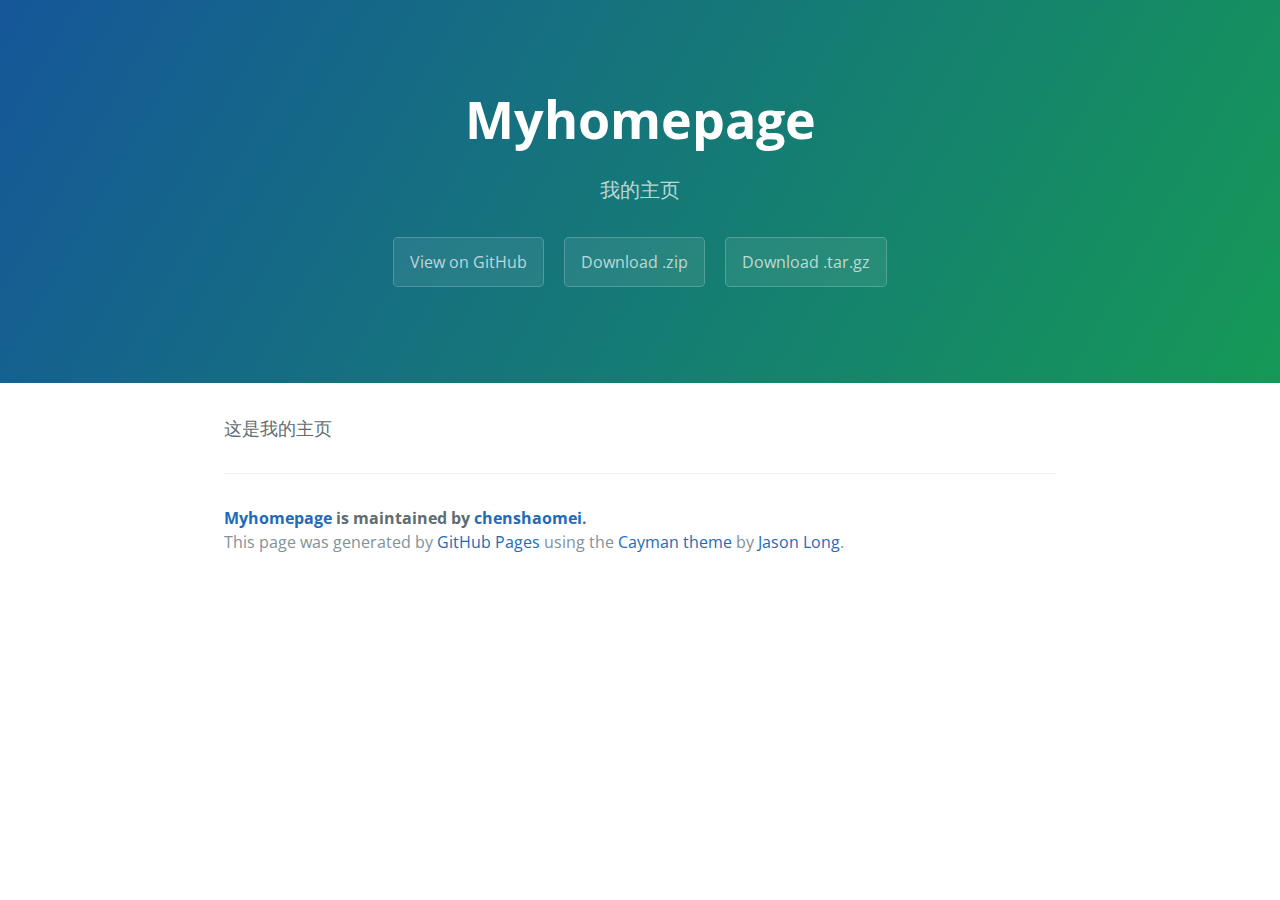
==== index.html @ 4f840d09 "Create gh-pages branch via GitHub" ====
<!DOCTYPE html>
<html lang="en-us">
  <head>
    <meta charset="UTF-8">
    <title>Myhomepage by chenshaomei</title>
    <meta name="viewport" content="width=device-width, initial-scale=1">
    <link rel="stylesheet" type="text/css" href="stylesheets/normalize.css" media="screen">
    <link href='https://fonts.googleapis.com/css?family=Open+Sans:400,700' rel='stylesheet' type='text/css'>
    <link rel="stylesheet" type="text/css" href="stylesheets/stylesheet.css" media="screen">
    <link rel="stylesheet" type="text/css" href="stylesheets/github-light.css" media="screen">
  </head>
  <body>
    <section class="page-header">
      <h1 class="project-name">Myhomepage</h1>
      <h2 class="project-tagline">我的主页</h2>
      <a href="https://github.com/chenshaomei/myhomepage" class="btn">View on GitHub</a>
      <a href="https://github.com/chenshaomei/myhomepage/zipball/master" class="btn">Download .zip</a>
      <a href="https://github.com/chenshaomei/myhomepage/tarball/master" class="btn">Download .tar.gz</a>
    </section>

    <section class="main-content">
      <p>这是我的主页</p>

      <footer class="site-footer">
        <span class="site-footer-owner"><a href="https://github.com/chenshaomei/myhomepage">Myhomepage</a> is maintained by <a href="https://github.com/chenshaomei">chenshaomei</a>.</span>

        <span class="site-footer-credits">This page was generated by <a href="https://pages.github.com">GitHub Pages</a> using the <a href="https://github.com/jasonlong/cayman-theme">Cayman theme</a> by <a href="https://twitter.com/jasonlong">Jason Long</a>.</span>
      </footer>

    </section>

  
  </body>
</html>
---- stylesheets/stylesheet.css ----
* {
  box-sizing: border-box; }

body {
  padding: 0;
  margin: 0;
  font-family: "Open Sans", "Helvetica Neue", Helvetica, Arial, sans-serif;
  font-size: 16px;
  line-height: 1.5;
  color: #606c71; }

a {
  color: #1e6bb8;
  text-decoration: none; }
  a:hover {
    text-decoration: underline; }

.btn {
  display: inline-block;
  margin-bottom: 1rem;
  color: rgba(255, 255, 255, 0.7);
  background-color: rgba(255, 255, 255, 0.08);
  border-color: rgba(255, 255, 255, 0.2);
  border-style: solid;
  border-width: 1px;
  border-radius: 0.3rem;
  transition: color 0.2s, background-color 0.2s, border-color 0.2s; }
  .btn + .btn {
    margin-left: 1rem; }

.btn:hover {
  color: rgba(255, 255, 255, 0.8);
  text-decoration: none;
  background-color: rgba(255, 255, 255, 0.2);
  border-color: rgba(255, 255, 255, 0.3); }

@media screen and (min-width: 64em) {
  .btn {
    padding: 0.75rem 1rem; } }

@media screen and (min-width: 42em) and (max-width: 64em) {
  .btn {
    padding: 0.6rem 0.9rem;
    font-size: 0.9rem; } }

@media screen and (max-width: 42em) {
  .btn {
    display: block;
    width: 100%;
    padding: 0.75rem;
    font-size: 0.9rem; }
    .btn + .btn {
      margin-top: 1rem;
      margin-left: 0; } }

.page-header {
  color: #fff;
  text-align: center;
  background-color: #159957;
  background-image: linear-gradient(120deg, #155799, #159957); }

@media screen and (min-width: 64em) {
  .page-header {
    padding: 5rem 6rem; } }

@media screen and (min-width: 42em) and (max-width: 64em) {
  .page-header {
    padding: 3rem 4rem; } }

@media screen and (max-width: 42em) {
  .page-header {
    padding: 2rem 1rem; } }

.project-name {
  margin-top: 0;
  margin-bottom: 0.1rem; }

@media screen and (min-width: 64em) {
  .project-name {
    font-size: 3.25rem; } }

@media screen and (min-width: 42em) and (max-width: 64em) {
  .project-name {
    font-size: 2.25rem; } }

@media screen and (max-width: 42em) {
  .project-name {
    font-size: 1.75rem; } }

.project-tagline {
  margin-bottom: 2rem;
  font-weight: normal;
  opacity: 0.7; }

@media screen and (min-width: 64em) {
  .project-tagline {
    font-size: 1.25rem; } }

@media screen and (min-width: 42em) and (max-width: 64em) {
  .project-tagline {
    font-size: 1.15rem; } }

@media screen and (max-width: 42em) {
  .project-tagline {
    font-size: 1rem; } }

.main-content :first-child {
  margin-top: 0; }
.main-content img {
  max-width: 100%; }
.main-content h1, .main-content h2, .main-content h3, .main-content h4, .main-content h5, .main-content h6 {
  margin-top: 2rem;
  margin-bottom: 1rem;
  font-weight: normal;
  color: #159957; }
.main-content p {
  margin-bottom: 1em; }
.main-content code {
  padding: 2px 4px;
  font-family: Consolas, "Liberation Mono", Menlo, Courier, monospace;
  font-size: 0.9rem;
  color: #383e41;
  background-color: #f3f6fa;
  border-radius: 0.3rem; }
.main-content pre {
  padding: 0.8rem;
  margin-top: 0;
  margin-bottom: 1rem;
  font: 1rem Consolas, "Liberation Mono", Menlo, Courier, monospace;
  color: #567482;
  word-wrap: normal;
  background-color: #f3f6fa;
  border: solid 1px #dce6f0;
  border-radius: 0.3rem; }
  .main-content pre > code {
    padding: 0;
    margin: 0;
    font-size: 0.9rem;
    color: #567482;
    word-break: normal;
    white-space: pre;
    background: transparent;
    border: 0; }
.main-content .highlight {
  margin-bottom: 1rem; }
  .main-content .highlight pre {
    margin-bottom: 0;
    word-break: normal; }
.main-content .highlight pre, .main-content pre {
  padding: 0.8rem;
  overflow: auto;
  font-size: 0.9rem;
  line-height: 1.45;
  border-radius: 0.3rem; }
.main-content pre code, .main-content pre tt {
  display: inline;
  max-width: initial;
  padding: 0;
  margin: 0;
  overflow: initial;
  line-height: inherit;
  word-wrap: normal;
  background-color: transparent;
  border: 0; }
  .main-content pre code:before, .main-content pre code:after, .main-content pre tt:before, .main-content pre tt:after {
    content: normal; }
.main-content ul, .main-content ol {
  margin-top: 0; }
.main-content blockquote {
  padding: 0 1rem;
  margin-left: 0;
  color: #819198;
  border-left: 0.3rem solid #dce6f0; }
  .main-content blockquote > :first-child {
    margin-top: 0; }
  .main-content blockquote > :last-child {
    margin-bottom: 0; }
.main-content table {
  display: block;
  width: 100%;
  overflow: auto;
  word-break: normal;
  word-break: keep-all; }
  .main-content table th {
    font-weight: bold; }
  .main-content table th, .main-content table td {
    padding: 0.5rem 1rem;
    border: 1px solid #e9ebec; }
.main-content dl {
  padding: 0; }
  .main-content dl dt {
    padding: 0;
    margin-top: 1rem;
    font-size: 1rem;
    font-weight: bold; }
  .main-content dl dd {
    padding: 0;
    margin-bottom: 1rem; }
.main-content hr {
  height: 2px;
  padding: 0;
  margin: 1rem 0;
  background-color: #eff0f1;
  border: 0; }

@media screen and (min-width: 64em) {
  .main-content {
    max-width: 64rem;
    padding: 2rem 6rem;
    margin: 0 auto;
    font-size: 1.1rem; } }

@media screen and (min-width: 42em) and (max-width: 64em) {
  .main-content {
    padding: 2rem 4rem;
    font-size: 1.1rem; } }

@media screen and (max-width: 42em) {
  .main-content {
    padding: 2rem 1rem;
    font-size: 1rem; } }

.site-footer {
  padding-top: 2rem;
  margin-top: 2rem;
  border-top: solid 1px #eff0f1; }

.site-footer-owner {
  display: block;
  font-weight: bold; }

.site-footer-credits {
  color: #819198; }

@media screen and (min-width: 64em) {
  .site-footer {
    font-size: 1rem; } }

@media screen and (min-width: 42em) and (max-width: 64em) {
  .site-footer {
    font-size: 1rem; } }

@media screen and (max-width: 42em) {
  .site-footer {
    font-size: 0.9rem; } }
---- stylesheets/github-light.css ----
/*
The MIT License (MIT)

Copyright (c) 2016 GitHub, Inc.

Permission is hereby granted, free of charge, to any person obtaining a copy
of this software and associated documentation files (the "Software"), to deal
in the Software without restriction, including without limitation the rights
to use, copy, modify, merge, publish, distribute, sublicense, and/or sell
copies of the Software, and to permit persons to whom the Software is
furnished to do so, subject to the following conditions:

The above copyright notice and this permission notice shall be included in all
copies or substantial portions of the Software.

THE SOFTWARE IS PROVIDED "AS IS", WITHOUT WARRANTY OF ANY KIND, EXPRESS OR
IMPLIED, INCLUDING BUT NOT LIMITED TO THE WARRANTIES OF MERCHANTABILITY,
FITNESS FOR A PARTICULAR PURPOSE AND NONINFRINGEMENT. IN NO EVENT SHALL THE
AUTHORS OR COPYRIGHT HOLDERS BE LIABLE FOR ANY CLAIM, DAMAGES OR OTHER
LIABILITY, WHETHER IN AN ACTION OF CONTRACT, TORT OR OTHERWISE, ARISING FROM,
OUT OF OR IN CONNECTION WITH THE SOFTWARE OR THE USE OR OTHER DEALINGS IN THE
SOFTWARE.

*/

.pl-c /* comment */ {
  color: #969896;
}

.pl-c1 /* constant, variable.other.constant, support, meta.property-name, support.constant, support.variable, meta.module-reference, markup.raw, meta.diff.header */,
.pl-s .pl-v /* string variable */ {
  color: #0086b3;
}

.pl-e /* entity */,
.pl-en /* entity.name */ {
  color: #795da3;
}

.pl-smi /* variable.parameter.function, storage.modifier.package, storage.modifier.import, storage.type.java, variable.other */,
.pl-s .pl-s1 /* string source */ {
  color: #333;
}

.pl-ent /* entity.name.tag */ {
  color: #63a35c;
}

.pl-k /* keyword, storage, storage.type */ {
  color: #a71d5d;
}

.pl-s /* string */,
.pl-pds /* punctuation.definition.string, string.regexp.character-class */,
.pl-s .pl-pse .pl-s1 /* string punctuation.section.embedded source */,
.pl-sr /* string.regexp */,
.pl-sr .pl-cce /* string.regexp constant.character.escape */,
.pl-sr .pl-sre /* string.regexp source.ruby.embedded */,
.pl-sr .pl-sra /* string.regexp string.regexp.arbitrary-repitition */ {
  color: #183691;
}

.pl-v /* variable */ {
  color: #ed6a43;
}

.pl-id /* invalid.deprecated */ {
  color: #b52a1d;
}

.pl-ii /* invalid.illegal */ {
  color: #f8f8f8;
  background-color: #b52a1d;
}

.pl-sr .pl-cce /* string.regexp constant.character.escape */ {
  font-weight: bold;
  color: #63a35c;
}

.pl-ml /* markup.list */ {
  color: #693a17;
}

.pl-mh /* markup.heading */,
.pl-mh .pl-en /* markup.heading entity.name */,
.pl-ms /* meta.separator */ {
  font-weight: bold;
  color: #1d3e81;
}

.pl-mq /* markup.quote */ {
  color: #008080;
}

.pl-mi /* markup.italic */ {
  font-style: italic;
  color: #333;
}

.pl-mb /* markup.bold */ {
  font-weight: bold;
  color: #333;
}

.pl-md /* markup.deleted, meta.diff.header.from-file */ {
  color: #bd2c00;
  background-color: #ffecec;
}

.pl-mi1 /* markup.inserted, meta.diff.header.to-file */ {
  color: #55a532;
  background-color: #eaffea;
}

.pl-mdr /* meta.diff.range */ {
  font-weight: bold;
  color: #795da3;
}

.pl-mo /* meta.output */ {
  color: #1d3e81;
}
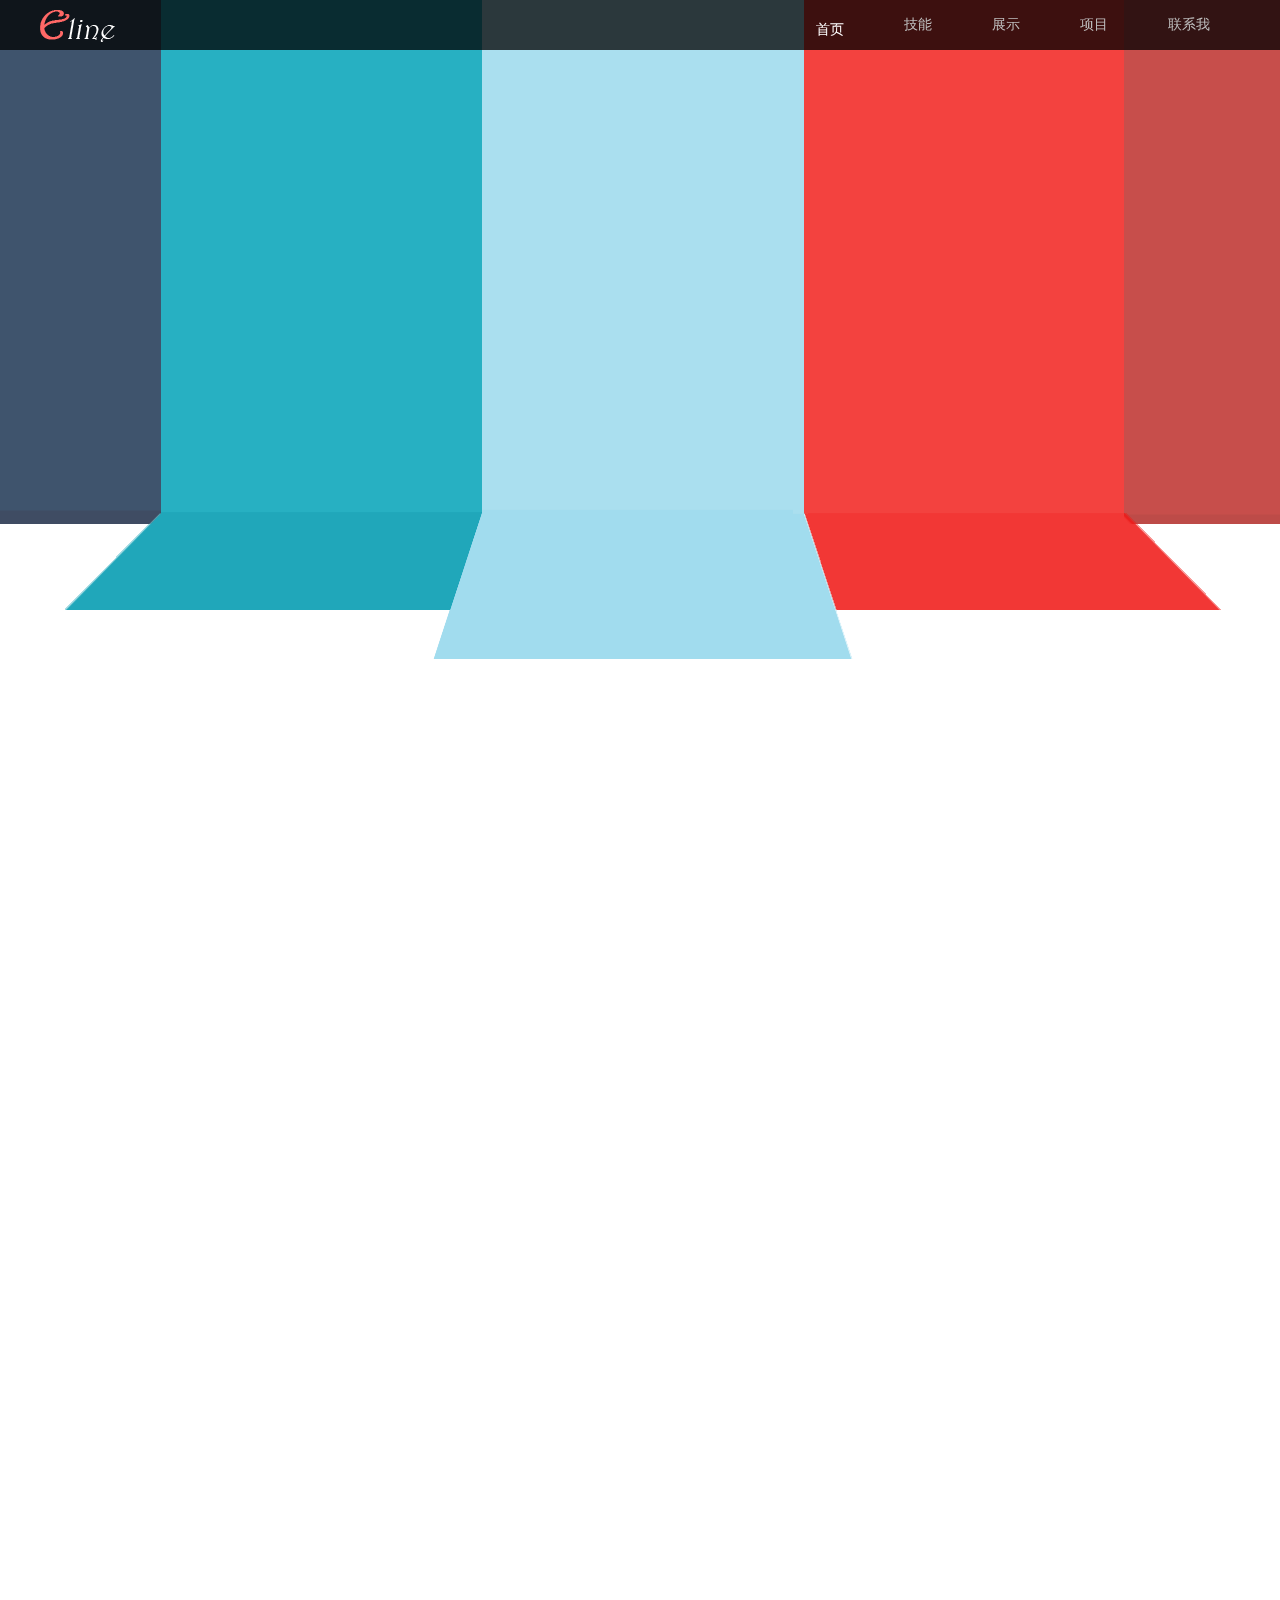
==== commit 458d7f28: "mypage" ====
--- a/index.html
+++ b/index.html
@@ -1,34 +1,347 @@
-<!DOCTYPE html>
-<html lang="en-us">
-  <head>
-    <meta charset="UTF-8">
-    <title>Myhomepage by chenshaomei</title>
-    <meta name="viewport" content="width=device-width, initial-scale=1">
-    <link rel="stylesheet" type="text/css" href="stylesheets/normalize.css" media="screen">
-    <link href='https://fonts.googleapis.com/css?family=Open+Sans:400,700' rel='stylesheet' type='text/css'>
-    <link rel="stylesheet" type="text/css" href="stylesheets/stylesheet.css" media="screen">
-    <link rel="stylesheet" type="text/css" href="stylesheets/github-light.css" media="screen">
-  </head>
-  <body>
-    <section class="page-header">
-      <h1 class="project-name">Myhomepage</h1>
-      <h2 class="project-tagline">我的主页</h2>
-      <a href="https://github.com/chenshaomei/myhomepage" class="btn">View on GitHub</a>
-      <a href="https://github.com/chenshaomei/myhomepage/zipball/master" class="btn">Download .zip</a>
-      <a href="https://github.com/chenshaomei/myhomepage/tarball/master" class="btn">Download .tar.gz</a>
-    </section>
-
-    <section class="main-content">
-      <p>这是我的主页</p>
-
-      <footer class="site-footer">
-        <span class="site-footer-owner"><a href="https://github.com/chenshaomei/myhomepage">Myhomepage</a> is maintained by <a href="https://github.com/chenshaomei">chenshaomei</a>.</span>
-
-        <span class="site-footer-credits">This page was generated by <a href="https://pages.github.com">GitHub Pages</a> using the <a href="https://github.com/jasonlong/cayman-theme">Cayman theme</a> by <a href="https://twitter.com/jasonlong">Jason Long</a>.</span>
-      </footer>
-
-    </section>
-
-  
-  </body>
-</html>
+<!DOCTYPE html>
+<html lang="en">
+<head>
+	<meta charset="UTF-8">
+	<title>陈少梅个人网站</title>
+	<link href="images/favicon.ico" rel="shortcut icon"  /> 
+	<link rel="stylesheet" type="text/css" href="css/common.css">
+	<link rel="stylesheet" type="text/css" href="css/main.css">
+	<link rel="stylesheet" type="text/css" href="css/animation.css">
+</head>
+<body>
+	<article class="wrap" id="wrap">
+		<div class="loading" id="load"><img src="images/loading.GIF" alt=""></div>
+		<!-- 初始动画 -->
+		<div class="init_animate" id="init_animate">
+			<div class="case_wrap" id="case_wrap">
+				<ol class="caseMenu" id="case">
+					<li  style="width: 481px; z-index: 5; left: 0px;   background: url(images/init/li1.png) no-repeat;"></li>
+				    <li  style="width: 503px; z-index: 4; left: 299px;  background: url(images/init/li2.png) no-repeat;"></li>
+				    <li  style="width: 443px; z-index: 3; left: 741px;  background: url(images/init/li3.png) no-repeat;"></li>
+				    <li  style="width: 501px; z-index: 2; left: 1120px; background: url(images/init/li4.png) no-repeat;"></li>
+				    <li  style="width: 476px; z-index: 1; left: 1444px;  background: url(images/init/li5.png) no-repeat;"></li>
+				</ol>
+				<h2 id="title">“您看到的不只是一个网站”</h2>
+				<div id="dax" class="dax"></div>
+			</div>
+		</div>
+		<!-- 导航 -->
+		<nav>
+			<div class="inner">
+				<div class="logo"><img src="images/logo.png" alt=""></div>
+				<div>
+					<ul id="nav_ul">
+						<li class="active"><a href="javascript:;">首页</a></li>
+						<li><a href="javascript:;">技能</a></li>
+						<li><a href="javascript:;">展示</a></li>
+						<li><a href="javascript:;">项目</a></li>
+						<li><a href="javascript:;">联系我</a></li>
+					</ul>
+				</div>
+			</div>
+		</nav>
+		<!-- 内容 -->
+		<div class="content" id="content">
+			<!-- 模块1 -->
+			<section class="sec sec1" id="sec1">
+				<div class="sec1_bg1"></div>
+				<div class="sec1_bg2"></div>
+				<div class="sec1_bg3"></div>
+				<div class="flower_1 move_obj" style="z-index:4;"></div>
+				<div class="flower_2 move_obj" style="z-index:3;"></div>
+				<div class="bird_change move_obj" style="z-index:3;" id="bird"></div>
+				<div class="pebble move_obj" style="z-index:6;"></div>
+				<div class="stone move_obj" style="z-index:4;"></div>
+				<div class="draw">
+					<div class="draw_in">
+						<div class="scenery">
+							<div class="scenery_bg">
+								<img class="shan" src="images/shan_bg.png" alt="">
+								<div class="bird_1">
+                    				<div class="bird1 bird1_blue"></div> 
+                    			</div>
+                    			<div class="bird_2">
+                    				<div class="bird2 bird2_blue"></div> 
+                    			</div>
+                    			<div class="bird_3">
+                    				<div class="bird3 bird3_blue"></div> 
+                    			</div>
+								<div class="bird_4">
+                    				<div class="bird3 bird3_blue"></div> 
+                    			</div>
+                    			<img class="cloud preload" src="images/cloud.png">
+							</div>
+						</div>
+					</div>
+				</div>
+				<div class="feather" id="feather">
+					
+				</div>
+			</section>
+			<!-- 模块2 -->
+			<section class="sec sec2">
+				<div class="inner">
+					<div class="outside" id="outside"></div>
+					<div class="round" id="round">
+						<span>
+							<img class="img1" src="images/test.png" alt="">
+							<img src="images/js.png" alt="">
+						</span>
+						<span>
+							<img class="img1" src="images/test.png" alt="">
+							<img src="images/css.png" alt="">
+						</span>
+						<span>
+							<img class="img1" src="images/test.png" alt="">
+							<img src="images/html.png" alt="">
+						</span>
+						<span>
+							<img class="img1" src="images/test.png" alt="">
+							<img src="images/html5.png" alt="">
+						</span>
+						<span>
+							<img class="img1" src="images/test.png" alt="">
+							<img src="images/css3.png" alt="">
+						</span>
+						<span>
+							<img class="img1" src="images/test.png" alt="">
+							<img src="images/ajax.png" alt="">
+						</span>
+						<span>
+							<img class="img1" src="images/test.png" alt="">
+							<img src="images/jquery.png" alt="">
+						</span>
+					</div>
+					<div class="til">
+						<h3 class="til_en">My skills</h3>
+						<h2 class="til_zw">我的技能</h2>
+					</div>
+					<div class="inside" id="inside"></div>
+				</div>
+			</section>
+			<!-- 模块3 -->
+			<section class="sec sec3">
+				<h3><img src="images/sec3_til.png" alt=""></h3>
+				<div class="work1_wrap" id="box">
+					<div class="work_list1">
+						<ul class="list1_ul" id="list1_ul">
+							<li>
+								<a href="#">
+									<div class="li_img"><img src="images/sec/sec3_img1.png" alt=""></div>
+									<div class="li_txt">
+										<h6>更新中</h6>
+										<span>时间：无</span>
+										<span>技术：无</span>
+									</div>
+								</a>
+							</li>
+							<li>
+								<a href="work/photoWall.html" target="_blank">
+									<div class="li_img"><img src="images/sec/sec3_img2.png" alt=""></div>
+									<div class="li_txt">
+										<h6>照片墙</h6>
+										<span>时间：2015-07-12</span>
+										<span>技术：html、css、js</span>
+									</div>
+								</a>
+							</li>
+							<li>
+								<a href="work/pubuliu.html" target="_blank">
+									<div class="li_img"><img src="images/sec/sec3_img3.png" alt=""></div>
+									<div class="li_txt">
+										<h6>jsonp瀑布流</h6>
+										<span>时间：2015-07-12</span>
+										<span>技术：html、css、js、jsonp</span>
+									</div>
+								</a>
+							</li>
+							<li>
+								<a href="work/photos.html" target="_blank">
+									<div class="li_img"><img src="images/sec/sec3_img4.png" alt=""></div>
+									<div class="li_txt">
+										<h6>相册</h6>
+										<span>时间：2015-08-06</span>
+										<span>技术：html、css、js</span>
+									</div>
+								</a>
+							</li>
+							<li>
+								<a href="work/diaspora.html" target="_blank">
+									<div class="li_img"><img src="images/sec/sec3_img5.png" alt=""></div>
+									<div class="li_txt">
+										<h6>飞散消失效果</h6>
+										<span>时间：2015-09-08</span>
+										<span>技术：js、html、css</span>
+									</div>
+								</a>
+							</li>
+							<li>
+								<a href="#">
+									<div class="li_img"><img src="images/sec/sec3_img6.gif" alt=""></div>
+									<div class="li_txt">
+										<h6>更新中</h6>
+										<span>时间：2015-7-12</span>
+										<span>技术：html、css、js</span>
+									</div>
+								</a>
+							</li>
+							<li>
+								<a href="#">
+									<div class="li_img"><img src="images/sec/sec3_img7.jpg" alt=""></div>
+									<div class="li_txt">
+										<h6>更新中</h6>
+										<span>时间：无</span>
+										<span>技术：无</span>
+									</div>
+								</a>
+							</li>
+							<li>
+								<a href="#">
+									<div class="li_img"><img src="images/sec/sec3_img8.jpg" alt=""></div>
+									<div class="li_txt">
+										<h6>更新中</h6>
+										<span>时间：无</span>
+										<span>技术：无</span>
+									</div>
+								</a>
+							</li>
+							<li>
+								<a href="#">
+									<div class="li_img"><img src="images/sec/sec3_img9.jpg" alt=""></div>
+									<div class="li_txt">
+										<h6>更新中</h6>
+										<span>时间：无</span>
+										<span>技术：无</span>
+									</div>
+								</a>
+							</li>
+							<li>
+								<a href="#">
+									<div class="li_img"><img src="images/sec/sec3_img10.jpg" alt=""></div>
+									<div class="li_txt">
+										<h6>更新中</h6>
+										<span>时间：无</span>
+										<span>技术：无</span>
+									</div>
+								</a>
+							</li>
+							<li>
+								<a href="#">
+									<div class="li_img"><img src="images/sec/sec3_img11.jpg" alt=""></div>
+									<div class="li_txt">
+										<h6>更新中</h6>
+										<span>时间：无</span>
+										<span>技术：无</span>
+									</div>
+								</a>
+							</li>
+						</ul>
+						<!-- <div class="sec3_btns" id="sec3_btns">
+							<a class="prev" href="javascrip:;"><img src="images/prev.png" alt=""></a>
+							<a class="next" href="javascrip:;"><img src="images/next.png" alt=""></a>
+						</div> -->
+					</div>
+					<div class="scrollbar" id="hdt">
+						<span class="scrollbox" id="hk"></span>
+					</div>
+				</div>
+			</section>
+			<!-- 模块4 -->
+			<section class="sec sec4">
+				<div class="sec4_til">
+					<h3></h3>
+					<p></p>
+				</div>
+				<div class="inner">
+					<ul class="work2_ul" id="work2_ul">
+						<li>
+							<a href="http://www.taoping.cn/" target="_blank">
+								<div class="sec4_img"><img src="images/sec/sec4_img1.png" alt=""></div>
+								<div class="mask">淘屏网</div>
+							</a>
+						</li>
+						<li>
+							<a href="http://www.chinacnit.com" target="_blank">
+								<div class="sec4_img"><img src="images/sec/sec4_img2.png" alt=""></div>
+								<div class="mask">集团官网</div>
+							</a>
+						</li>
+						<li>
+							<a href="http://cmt.cnitcloud.com/new/meeting/meetingRoomController/roomList?userId=22" target="_blank">
+								<div class="sec4_img"><img src="images/sec/sec4_img3.png" alt=""></div>
+								<div class="mask">淘会微信</div>
+							</a>
+						</li>
+						<li>
+							<a href="http://www.pubds.com/" target="_blank">
+								<div class="sec4_img"><img src="images/sec/sec4_img4.png" alt=""></div>
+								<div class="mask">云发网</div>
+							</a>
+						</li>
+						<li>
+							<a href="http://www.biznest.cn/" target="_blank">
+								<div class="sec4_img"><img src="images/sec/sec4_img5.png" alt=""></div>
+								<div class="mask">云管端</div>
+							</a>
+						</li>
+						<li>
+							<a href="http://onlineedu.cnitcloud.com/">
+								<div class="sec4_img"><img src="images/sec/sec4_music.png" alt=""></div>
+								<div class="mask">天禾玄音乐</div>
+							</a>
+						</li>
+						<li>
+							<a href="http://jyydt.cnitcloud.com/">
+								<div class="sec4_img"><img src="images/sec/sec4_img6.png" alt=""></div>
+								<div class="mask">一点通微信</div>
+							</a>
+						</li>
+						<li>
+							<a href="http://www.cnitcloud.com" target="_blank">
+								<div class="sec4_img"><img src="images/sec/sec4_img7.png" alt=""></div>
+								<div class="mask">云巢盾</div>
+							</a>
+						</li>
+						
+					</ul>
+				</div>
+			</section>
+			<!-- 模块5 -->
+			<section class="sec sec5">
+				<div class="bg_cover"></div>
+				<div class="inner">
+					<div class="sec5_content">
+						<div class="sec5_txt">
+							<div id="txts"></div>
+						</div>
+						<div class="infos">
+							<p>姓名：陈少梅</p>
+							<p>手机：13510424330</p>
+							<p>邮箱：<a href="mailto:csm821858141@163.com">csm821858141@163.com</a></p>
+							<p>QQ：821858141</p>
+							<p>住址：深圳市宝安区坪洲</p>
+						</div>
+					</div>
+				</div>
+			</section>
+		</div>
+	</article>
+	
+	<!-- js文件 -->
+	<script type="text/javascript" src="js/move.js"></script>
+	<script type="text/javascript" src="js/common.js"></script>
+	<script type="text/javascript" src="js/main.js"></script>
+	<script type="text/javascript">
+		window.onload=function(){
+			var oLoad=document.getElementById('load');
+			oLoad.parentNode.removeChild(oLoad);
+			loadAnimate();
+			first();
+		}
+	</script>
+	<!--[if lt IE 9]>
+		<script src="js/html5.js"></script>
+		<script src="js/css3-mediaqueries.js"></script>
+	<![endif]-->
+</body>
+</html>--- a/css/common.css
+++ b/css/common.css
@@ -0,0 +1,14 @@
+/*初始化样式*/
+html, body, ul, li, ol, dl, dd, dt, p, h1, h2, h3, h4, h5, h6, form, fieldset, legend, img { margin:0; padding:0; font-family: "微软雅黑"; font-size: 14px; }
+fieldset, img { border:none; }
+address, caption, cite, code, dfn, th, var { font-style:normal; font-weight:normal; }
+img{ max-width: 100%; vertical-align: middle; }
+figure{ margin: 0; }
+textarea{ vertical-align: top; resize: vertical; }
+ol,ul{ list-style: none; }
+body a{ text-decoration: none; color: #999; }
+a:active{ outline: none; }
+em, i { font-style: normal; }
+a,input, select, textarea { -webkit-tap-highlight-color: rgba(0,0,0,0); -webkit-appearance: none; border: 0; border-radius: 0; }
+
+.inner{ width: 1200px; margin: 0 auto; }--- a/css/main.css
+++ b/css/main.css
@@ -0,0 +1,138 @@
+
+.loading{position: absolute;top: 50%;left: 50%;margin: -25px;width: 50px;height: 50px;z-index: 20000;}
+/*首屏初始动画*/
+.init_animate{ width: 100%; height: 697px; overflow: hidden; position: absolute; z-index: 100; }
+.init_animate h2{ font-family: "微软雅黑"; font-size: 50px; color: white; position: absolute; top: -100px; left: 50%; margin-left:-300px; text-shadow:4px 4px 2px #3c78b7; z-index: 100; }
+.init_animate ol{ list-style: none; width: 1920px; height: 697px; position: absolute; top:0; left: 50%; margin-left: -960px; overflow: hidden; }
+.init_animate ol li{ float: left; position: absolute; top: 0px; opacity: 0; height: 0px; }
+.init_animate .dax{ width: 266px; height:222px; background: url(../images/init/elephantAnimate.png) no-repeat 0 0; position: absolute; top:200px; left: 50%; margin-left: -133px; z-index: 100; opacity: 0}
+
+
+/*导航*/
+html,body{ position: relative; width: 100%; height: 100%; overflow: hidden; }
+nav{ width: 100%; min-width: 1200px; background: rgba(0, 0, 0, 0.75); height: 50px; line-height: 50px; position:fixed; top:0; left: 0; right: 0; z-index: 10000; }
+nav .logo{ float: left; }
+nav ul{ float: right; }
+nav ul li{ float: left; padding: 0 30px; }
+nav ul li a{ color: #BDBDBD; position: relative; transition:all 1s ease-out;-webkit-transition:all 1s ease-out;-moz-transition:all 1s ease-out;-ms-transition:all 1s ease-out; }
+nav ul li:hover a{ top: 5px; color: #fff; }
+nav ul li.active a{ top:5px; color: white; }
+
+/*模块*/
+.content{ position: absolute; top: 0; left: 0; right: 0; height: 100%; }
+.sec{ position: relative; width: 100%; height: 100%; min-width: 1200px; overflow: hidden; }
+.sec1{ background: white; opacity: 0; }
+.sec1_bg1{ width: 1201px; height: 750px; position: absolute; left: 50%; top: -30px; margin-left: -1210px; background-image: url(../images/sec1_bg1.gif); background-repeat: no-repeat; overflow: hidden; z-index: 3; }
+.sec1_bg2{ width: 508px; height: 470px; position: absolute; left: 43%; top: 145px; margin-left: -360px; background-image: url(../images/sec1_bg2.gif); background-repeat: no-repeat; overflow: hidden; z-index: 2; }
+.sec1_bg3{ width: 800px; height: 1310px; position: absolute; left: 50%; top: -30px; margin-left: 480px; background-image: url(../images/sec1_bg3.gif); background-repeat: no-repeat; overflow: hidden; z-index: 3; }
+.flower_1{ width: 183px; height: 209px; position: absolute; left: 50%; top: 294px; margin-left: 490px; background-image: url(../images/flower_1.png); background-repeat: no-repeat; overflow: hidden; z-index: 27; }
+.flower_2{ width: 105px; height: 104px; position: absolute; left: 50%; top: 274px; margin-left: 335px; background-image: url(../images/flower_2.png); background-repeat: no-repeat; overflow: hidden; z-index: 27; }
+.pebble{ width: 103px; height: 97px; position: absolute; left: 45%; top: 395px; margin-left: -51px; background-image: url(../images/pebble.png); background-repeat: no-repeat; overflow: hidden; z-index: 6; }
+.bird_change{ width: 100px; height: 140px; position: absolute; left: 50%; top:120px; margin-left: -50px; background-image: url(../images/bird_change.png); background-repeat: no-repeat; background-position: 0 -140px; overflow: hidden; }
+.stone{ width: 294px; height: 188px; position: absolute; left: 40%; top: 620px; margin-left: -100px; background-image: url(../images/stone.png); background-repeat: no-repeat; overflow: hidden; z-index: 26; }
+.draw{ width: 520px; height: 520px; position: relative; left: 50%; top: 240px; background-image: url(../images/pic_white.png); background-repeat: no-repeat; z-index: 1; }
+.draw_in{ margin: 0; padding: 0; position: absolute; overflow: hidden; width: 480px; height: 480px; }
+.scenery{ position: absolute; left: 70px; top: 70px; width: 340px; height: 340px; background: rgba(204, 204, 204, 0.52); transform: rotate(-45deg); -moz-transform: rotate(-45deg); -o-transform: rotate(-45deg); -webkit-transform: rotate(-45deg); -ms-transform: rotate(-45deg);overflow: hidden; }
+.scenery_bg{ width: 870px; height: 496px; position: absolute; left: 0px; top: 0px; left: -70px; top: 130px; -moz-transform: rotate(45deg); -o-transform: rotate(45deg); -webkit-transform: rotate(45deg); -ms-transform: rotate(45deg); }
+.scenery_bg img{ position: absolute; left: -90px; }
+
+/*鸟儿样式动画*/
+.bird{ left: 0; }
+.bird1 { width:26px; height:23px; }
+.bird2 { width:25px; height:24px; }
+.bird3 { width:30px; height:25px; }
+
+.bird1_blue { background:url(../images/bird1-blue.png); -webkit-animation:bird .8s steps(5) infinite; animation:bird .8s steps(5) infinite;-moz-animation:bird .8s steps(5) infinite; animation:bird .8s steps(5) infinite; -ms-animation:bird .8s steps(5) infinite; animation:bird .8s steps(5) infinite;}
+.bird2_blue { background:url(../images/bird2-blue.png); -webkit-animation:bird .8s steps(5) infinite; animation:bird .8s steps(5) infinite;-moz-animation:bird .8s steps(5) infinite; animation:bird .8s steps(5) infinite; -ms-animation:bird .8s steps(5) infinite; animation:bird .8s steps(5) infinite;}
+.bird3_blue { background:url(../images/bird3-blue.png); -webkit-animation:bird .8s steps(5) infinite; animation:bird .8s steps(5) infinite;-moz-animation:bird .8s steps(5) infinite; animation:bird .8s steps(5) infinite; -ms-animation:bird .8s steps(5) infinite; animation:bird .8s steps(5) infinite;}
+
+.bird_1 { width:26px; height:23px; top:120px; position:absolute; z-index:3; animation:bird_move_1 8s linear none infinite; -webkit-animation:bird_move_1 8s linear none infinite; -moz-animation:bird_move_1 8s linear none infinite;-ms-animation:bird_move_1 8s linear none infinite;}
+.bird_2 { width:25px; left:-50px; height:24px; top:155px; position:absolute; z-index:3; animation:bird_move_1 8.5s linear none infinite; -webkit-animation:bird_move_1 8.5s linear none infinite;-moz-animation:bird_move_1 8.5s linear none infinite; -ms-animation:bird_move_1 8.5s linear none infinite;}
+.bird_3 { width:30px; left:-20px; height:25px; top:160px; position:absolute; z-index:3; animation:bird_move_1 9s linear none infinite; -webkit-animation:bird_move_1 9s linear none infinite;-moz-animation:bird_move_1 9s linear none infinite; -ms-animation:bird_move_1 9s linear none infinite;}
+.bird_4 { width:30px; left:-50px; height:25px; top:188px; position:absolute; z-index:3; animation:bird_move_1 6.8s linear none infinite; -webkit-animation:bird_move_1 6.8s linear none infinite;-moz-animation:bird_move_1 6.8s linear none infinite; -ms-animation:bird_move_1 6.8s linear none infinite;}
+
+.scenery_bg .shan{ animation:shan_move 40s linear none infinite; -webkit-animation:shan_move 40s linear none infinite;-moz-animation:shan_move 40s linear none infinite; -ms-animation:shan_move 40s linear none infinite;}
+.scenery_bg .cloud { position:absolute; left:0px; top:60px; animation:bird_move2 40s linear none infinite; -webkit-animation:bird_move2 40s linear none infinite; opacity: 0.5;-moz-animation:bird_move2 40s linear none infinite; opacity: 0.5;-ms-animation:bird_move2 40s linear none infinite; opacity: 0.5; }
+
+/*羽毛飘落*/
+.feather{ position: absolute; top: 0; left: 0; width: 100%; height: 100%; z-index: 1000; }
+.feather span{ position: absolute; top: -100px; display: block; }
+
+
+/*第二屏..............................*/
+.sec2{ background: #ff6866; }
+.sec2 .inner{ position: relative; margin-top: 30px; }
+.outside{ width: 560px; height: 560px;border-radius: 50%; position: absolute; left: 50%; top: 100px; margin-left: -280px; }
+.outside span{ display: block; width: 10px; height: 10px; border-radius: 50%; position: absolute; left: 50%; margin: -5px; background: white; }
+.round{ width: 440px; height: 440px; border: 1px solid #fff; border-radius: 50%;position: absolute; left: 50%; top: 100px; margin-left: -220px; margin-top: 60px; }
+.round span{ display: block; width: 76px; height: 76px; background: white; border-radius: 50%; position: absolute; left: 50%; margin: -38px; text-align: center; }
+.round span img{ position: absolute; top:0; left: 0; }
+.round span .img1{position: absolute; top:0; left: 0; z-index: 1000; width: 0; height: 0; -ms-transition:all 400ms ease-out;-moz-transition:all 400ms ease-out;-webkit-transition:all 400ms ease-out;transition:all 400ms ease-out; border-radius: 100px; top:50%; left:50%; }
+.round span:hover .img1{ width: 126px; height: 126px; top:-25px; left: -25px; max-width: 1000px; }
+
+.sec2 .til{ position: absolute; width: 206px; height: 99px; top: 323px; left: 50%; margin-left: -99px; text-align: center; }
+.sec2 .til h2,.sec2 .til h3{ text-indent: -9999em; }
+.sec2 .til h3{ width: 148px; height: 42px; background: url(../images/my-skills.png) no-repeat center center; margin-left: 29px; }
+.sec2 .til h2{ width: 206px; height: 57px; background: url(../images/skill_til.png) no-repeat center center; }
+
+.inside{ width: 320px; height: 320px;border-radius: 50%; position: absolute; left: 50%; top: 218px; margin-left: -160px; }
+.inside span{ height: 15px; width: 1px; background: white; display: block; position: absolute; bottom:10px; -webkit-transform-origin:center 0px;-moz-transform-origin:center 0px;opacity: 0.3; -ms-transform-origin:center 0px;opacity: 0.3;}
+
+
+
+/*第三屏...............................*/
+.sec3{ background: #f2f2f2; }
+.sec3 h3{ padding-left: 100px; padding-top: 150px; }
+.work1_wrap{ position: relative; margin-top: 50px; }
+.work_list1{ width: 100%; height: 386px; position: relative; overflow: hidden; box-shadow: 1px 0 10px rgba(217, 217, 217, 0.85); }
+.work_list1 .list1_ul{ width:4000px; position: absolute; left: 0; top: 0; }
+
+.work_list1 .list1_ul li{ float: left; width: 351px; background: white; -webkit-transition: background 0.3s cubic-bezier(0.47, 0, 0.745, 0.715); -moz-transition: background 0.3s cubic-bezier(0.47, 0, 0.745, 0.715); -o-transition: background 0.3s cubic-bezier(0.47, 0, 0.745, 0.715); transition: background 0.3s cubic-bezier(0.47, 0, 0.745, 0.715); }
+.work_list1 .list1_ul li a{ display: block; border-right: 1px solid #e5e5e5; }
+.work_list1 .list1_ul li a .li_img{ padding:32px 32px 20px; }
+.work_list1 .list1_ul li a .li_txt{ padding: 0 32px 74px; color: #3c3c3c; }
+.work_list1 .list1_ul li a .li_txt h6{ font-size: 18px; line-height: 40px; font-weight: 500; -webkit-transition: background 0.3s cubic-bezier(0.47, 0, 0.745, 0.715); -moz-transition: background 0.3s cubic-bezier(0.47, 0, 0.745, 0.715); -o-transition: background 0.3s cubic-bezier(0.47, 0, 0.745, 0.715); transition: background 0.3s cubic-bezier(0.47, 0, 0.745, 0.715); }
+.work_list1 .list1_ul li a .li_txt span{ display: block; font-size: 12px; line-height:20px; color: #aaa; -webkit-transition: background 0.3s cubic-bezier(0.47, 0, 0.745, 0.715); -moz-transition: background 0.3s cubic-bezier(0.47, 0, 0.745, 0.715); -o-transition: background 0.3s cubic-bezier(0.47, 0, 0.745, 0.715); transition: background 0.3s cubic-bezier(0.47, 0, 0.745, 0.715); }
+.work_list1 .list1_ul li:hover{ background: #aaa; }
+.work_list1 .list1_ul li:hover .li_txt h6{ color:#fff; }
+.work_list1 .list1_ul li:hover .li_txt span{ color:#fff; }
+
+.scrollbar{ width: 100%; height: 14px; position: relative; background: #ededed; }
+.scrollbox{ display: block; width: 520px; height: 14px; background:  #DFDFDF; position: absolute; top: 0; left: 0; cursor: pointer; opacity: 0; }
+/*.sec3_btns{ display: none; }
+.sec3_btns a{ position: absolute; top:50%; margin-top: -25px; width: 50px; height: 50px; cursor: pointer; overflow: hidden; background: rgba(0,0,0,0.5); border-radius: 50%; text-align: center; line-height: 50px; -webkit-transition: all .3s ease-out; -moz-transition: all .3s ease-out; transition: all .3s ease-out; }
+.sec3_btns .prev{ left: 60px; }
+.sec3_btns .next{ right: 60px; }
+.sec3_btns a:hover{ -webkit-animation: ue-pudding 1s linear; -moz-animation: ue-pudding 1s linear; animation: ue-pudding 1s linear; background: #41b1e7; }
+*/
+/*第四屏...............................*/
+.sec4{ background: #212325; }
+.sec4 .sec4_til{ padding-top: 50px; }
+.sec4 .sec4_til h3{ width: 156px; height: 38px; background: url(../images/sec4_til.png) no-repeat center top; margin: 0 auto; margin-top: 100px; }
+.sec4 .sec4_til p{ width: 390px; height: 14px; background: url(../images/sec4_p.png) no-repeat center top; margin: 30px auto 65px; }
+.sec4 .work2_ul li{ float: left; width: 285px; height:180px; margin-right: 20px; margin-bottom:20px; position: relative; overflow: hidden; }
+.sec4 .work2_ul li:nth-child(4n){ margin-right: 0; }
+.sec4 .work2_ul li .sec4_img{ width: 100%; }
+.sec4 .work2_ul li .mask{ width:100%; height:100%; position: absolute; top: 0; left: -285px; background: rgba(255, 104, 102, 0.93); font-family: '微软雅黑'; font-size: 26px; text-align: center; line-height: 180px; color: white; }
+
+
+/*第五屏...............................*/
+.sec5{ background: #ffd200; background: url(../images/personal_bg.jpg) no-repeat center top; background-size: 100%; }
+.bg_cover{ position: absolute; top:0; top:0; width: 100%; height: 100%; background: url(../images/bg_cover1.png) repeat; z-index: 1; }
+.sec5 .sec5_content{ width: 800px; margin: 90px auto 0; padding-top: 150px; }
+.sec5 .sec5_til{ width: 100%; position: relative; z-index: 100}
+.sec5 .sec5_til h3{ font-size: 40px; color: white; text-shadow: 2px 2px 2px rgba(68,0,25,.2); font-weight: 300; text-align: center; padding-bottom: 20px; }
+.sec5 .sec5_til p{ font-size: 18px; font-weight: 500; text-align: center; line-height: 32px; color: white; }
+.sec5_txt{ float:left; width: 430px; height: 430px; border-radius: 50%; position: relative; z-index: 1000; background: rgba(0, 0, 0, 0.52); }
+.sec5_txt div{ padding: 27px; color: white; text-align: center; font-size: 20px; line-height: 42px; border-radius: 500px; padding-top: 130px; }
+.sec5_txt div span{ opacity: 0; }
+
+.infos{ float: left; position: relative; z-index: 1000;padding-top: 60px; }
+.infos p{ font-size: 18px; color: white; line-height: 60px; }
+.infos p a{ font-size: 18px; color: white; line-height: 60px; }
+
+.infos p:nth-child(1){ padding-left: 30px; }
+.infos p:nth-child(2){ padding-left: 70px; }
+.infos p:nth-child(3){ padding-left: 90px; }
+.infos p:nth-child(4){ padding-left: 70px; }
+.infos p:nth-child(5){ padding-left: 30px; }--- a/css/animation.css
+++ b/css/animation.css
@@ -0,0 +1,241 @@
+/*鸟儿煽动翅膀动画*/
+@keyframes bird {
+	0% { background-position:0% 0px;}
+	100% { background-position:-500% 0px;}	
+}
+@-webkit-keyframes bird{
+	0% { background-position:0% 0px;}
+	100% { background-position:-500% 0px;}	
+}
+@-moz-keyframes bird{
+	0% { background-position:0% 0px;}
+	100% { background-position:-500% 0px;}	
+}
+@-ms-keyframes bird{
+	0% { background-position:0% 0px;}
+	100% { background-position:-500% 0px;}	
+}
+@-o-keyframes bird{
+	0% { background-position:0% 0px;}
+	100% { background-position:-500% 0px;}	
+}
+/*鸟儿飞行动画*/
+@keyframes bird_move_1 {
+	0% { transform:translateX(-50px) scale(.8);}
+	100% { transform: translateX(480px) scale(.8);}	
+}
+@-webkit-keyframes bird_move_1 {
+	0% { -webkit-transform:translateX(-50px) scale(.8);}
+	100% { -webkit-transform: translateX(480px) scale(.8);}	
+}
+@-moz-keyframes bird_move_1 {
+	0% { -webkit-transform:translateX(-50px) scale(.8);}
+	100% { -webkit-transform: translateX(480px) scale(.8);}	
+}
+@-ms-keyframes bird_move_1 {
+	0% { -webkit-transform:translateX(-50px) scale(.8);}
+	100% { -webkit-transform: translateX(480px) scale(.8);}	
+}
+@-o-keyframes bird_move_1 {
+	0% { -webkit-transform:translateX(-50px) scale(.8);}
+	100% { -webkit-transform: translateX(480px) scale(.8);}	
+}
+/*雾移动动画*/
+@keyframes bird_move2 {
+	from { transform:translateX(-720px) skewX(0deg); -opacity:.5;}
+	to { transform:translateX(650px) skewX(10deg); -opacity:.2;}	
+}
+@-webkit-keyframes bird_move2 {
+	from { -webkit-transform:translateX(-720px) skewX(0deg); -opacity:.5;}
+	to { -webkit-transform:translateX(650px) skewX(10deg); -opacity:2;}	
+}
+@-moz-keyframes bird_move2 {
+	from { -webkit-transform:translateX(-720px) skewX(0deg); -opacity:.5;}
+	to { -webkit-transform:translateX(650px) skewX(10deg); -opacity:2;}	
+}
+@-ms-keyframes bird_move2 {
+	from { -webkit-transform:translateX(-720px) skewX(0deg); -opacity:.5;}
+	to { -webkit-transform:translateX(650px) skewX(10deg); -opacity:2;}	
+}
+@-o-keyframes bird_move2 {
+	from { -webkit-transform:translateX(-720px) skewX(0deg); -opacity:.5;}
+	to { -webkit-transform:translateX(650px) skewX(10deg); -opacity:2;}	
+}
+
+/*山移动动画*/
+@keyframes shan_move {
+	from { transform:translateX(-90px); }
+	to { transform:translateX(-405px); }	
+}
+@-webkit-keyframes shan_move {
+	from { -webkit-transform:translateX(-90px); }
+	to { -webkit-transform:translateX(-405px);}	
+}
+@-moz-keyframes shan_move {
+	from { -webkit-transform:translateX(-90px); }
+	to { -webkit-transform:translateX(-405px);}	
+}
+@-ms-keyframes shan_move {
+	from { -webkit-transform:translateX(-90px); }
+	to { -webkit-transform:translateX(-405px);}	
+}
+@-o-keyframes shan_move {
+	from { -webkit-transform:translateX(-90px); }
+	to { -webkit-transform:translateX(-405px);}	
+}
+
+@-webkit-keyframes ue-pudding{
+    0%{-webkit-transform:scale(1.2,0.8)}
+    1%{-webkit-transform:scale(1.18,0.82)}
+    2%{-webkit-transform:scale(1.16,0.84)}
+    3%{-webkit-transform:scale(1.13,0.87)}
+    4%{-webkit-transform:scale(1.1,0.9)}
+    5%{-webkit-transform:scale(1.07,0.93)}
+    6%{-webkit-transform:scale(1.04,0.96)}
+    7%{-webkit-transform:scale(1.01,0.99)}
+    8%{-webkit-transform:scale(0.99,1.01)}
+    9%{-webkit-transform:scale(0.97,1.03)}
+    10%{-webkit-transform:scale(0.95,1.05)}
+    11%{-webkit-transform:scale(0.94,1.06)}
+    12%{-webkit-transform:scale(0.93,1.07)}
+    13%{-webkit-transform:scale(0.93,1.07)}
+    14%{-webkit-transform:scale(0.93,1.07)}
+    15%{-webkit-transform:scale(0.93,1.07)}
+    16%{-webkit-transform:scale(0.94,1.06)}
+    17%{-webkit-transform:scale(0.94,1.06)}
+    18%{-webkit-transform:scale(0.95,1.05)}
+    19%{-webkit-transform:scale(0.96,1.04)}
+    20%{-webkit-transform:scale(0.98,1.02)}
+    21%{-webkit-transform:scale(0.99,1.01)}
+    22%{-webkit-transform:scale(1,1)}
+    23%{-webkit-transform:scale(1,1)}
+    24%{-webkit-transform:scale(1.01,0.99)}
+    25%{-webkit-transform:scale(1.02,0.98)}
+    26%{-webkit-transform:scale(1.02,0.98)}
+    27%{-webkit-transform:scale(1.02,0.98)}
+    28%{-webkit-transform:scale(1.03,0.97)}
+    29%{-webkit-transform:scale(1.03,0.97)}
+    30%{-webkit-transform:scale(1.02,0.98)}
+    31%{-webkit-transform:scale(1.02,0.98)}
+    32%{-webkit-transform:scale(1.02,0.98)}
+    33%{-webkit-transform:scale(1.02,0.98)}
+    34%{-webkit-transform:scale(1.01,0.99)}
+    35%{-webkit-transform:scale(1.01,0.99)}
+    36%{-webkit-transform:scale(1.01,0.99)}
+    37%{-webkit-transform:scale(1,1)}
+    38%{-webkit-transform:scale(1,1)}
+    39%{-webkit-transform:scale(1,1)}
+    40%{-webkit-transform:scale(0.99,1.01)}
+    41%{-webkit-transform:scale(0.99,1.01)}
+    42%{-webkit-transform:scale(0.99,1.01)}
+    43%{-webkit-transform:scale(0.99,1.01)}
+    44%{-webkit-transform:scale(0.99,1.01)}
+    45%{-webkit-transform:scale(0.99,1.01)}
+    46%{-webkit-transform:scale(0.99,1.01)}
+    47%{-webkit-transform:scale(0.99,1.01)}
+    48%{-webkit-transform:scale(0.99,1.01)}
+    49%{-webkit-transform:scale(1,1)}}
+
+@-moz-keyframes ue-pudding{
+    0%{-moz-transform:scale(1.2,0.8)}
+    1%{-moz-transform:scale(1.18,0.82)}
+    2%{-moz-transform:scale(1.16,0.84)}
+    3%{-moz-transform:scale(1.13,0.87)}
+    4%{-moz-transform:scale(1.1,0.9)}
+    5%{-moz-transform:scale(1.07,0.93)}
+    6%{-moz-transform:scale(1.04,0.96)}
+    7%{-moz-transform:scale(1.01,0.99)}
+    8%{-moz-transform:scale(0.99,1.01)}
+    9%{-moz-transform:scale(0.97,1.03)}
+    10%{-moz-transform:scale(0.95,1.05)}
+    11%{-moz-transform:scale(0.94,1.06)}
+    12%{-moz-transform:scale(0.93,1.07)}
+    13%{-moz-transform:scale(0.93,1.07)}
+    14%{-moz-transform:scale(0.93,1.07)}
+    15%{-moz-transform:scale(0.93,1.07)}
+    16%{-moz-transform:scale(0.94,1.06)}
+    17%{-moz-transform:scale(0.94,1.06)}
+    18%{-moz-transform:scale(0.95,1.05)}
+    19%{-moz-transform:scale(0.96,1.04)}
+    20%{-moz-transform:scale(0.98,1.02)}
+    21%{-moz-transform:scale(0.99,1.01)}
+    22%{-moz-transform:scale(1,1)}
+    23%{-moz-transform:scale(1,1)}
+    24%{-moz-transform:scale(1.01,0.99)}
+    25%{-moz-transform:scale(1.02,0.98)}
+    26%{-moz-transform:scale(1.02,0.98)}
+    27%{-moz-transform:scale(1.02,0.98)}
+    28%{-moz-transform:scale(1.03,0.97)}
+    29%{-moz-transform:scale(1.03,0.97)}
+    30%{-moz-transform:scale(1.02,0.98)}
+    31%{-moz-transform:scale(1.02,0.98)}
+    32%{-moz-transform:scale(1.02,0.98)}
+    33%{-moz-transform:scale(1.02,0.98)}
+    34%{-moz-transform:scale(1.01,0.99)}
+    35%{-moz-transform:scale(1.01,0.99)}
+    36%{-moz-transform:scale(1.01,0.99)}
+    37%{-moz-transform:scale(1,1)}
+    38%{-moz-transform:scale(1,1)}
+    39%{-moz-transform:scale(1,1)}
+    40%{-moz-transform:scale(0.99,1.01)}
+    41%{-moz-transform:scale(0.99,1.01)}
+    42%{-moz-transform:scale(0.99,1.01)}
+    43%{-moz-transform:scale(0.99,1.01)}
+    44%{-moz-transform:scale(0.99,1.01)}
+    45%{-moz-transform:scale(0.99,1.01)}
+    46%{-moz-transform:scale(0.99,1.01)}
+    47%{-moz-transform:scale(0.99,1.01)}
+    48%{-moz-transform:scale(0.99,1.01)}
+    49%{-moz-transform:scale(1,1)}}
+@keyframes ue-pudding{
+    0%{transform:scale(1.2,0.8)}
+    1%{transform:scale(1.18,0.82)}
+    2%{transform:scale(1.16,0.84)}
+    3%{transform:scale(1.13,0.87)}
+    4%{transform:scale(1.1,0.9)}
+    5%{transform:scale(1.07,0.93)}
+    6%{transform:scale(1.04,0.96)}
+    7%{transform:scale(1.01,0.99)}
+    8%{transform:scale(0.99,1.01)}
+    9%{transform:scale(0.97,1.03)}
+    10%{transform:scale(0.95,1.05)}
+    11%{transform:scale(0.94,1.06)}
+    12%{transform:scale(0.93,1.07)}
+    13%{transform:scale(0.93,1.07)}
+    14%{transform:scale(0.93,1.07)}
+    15%{transform:scale(0.93,1.07)}
+    16%{transform:scale(0.94,1.06)}
+    17%{transform:scale(0.94,1.06)}
+    18%{transform:scale(0.95,1.05)}
+    19%{transform:scale(0.96,1.04)}
+    20%{transform:scale(0.98,1.02)}
+    21%{transform:scale(0.99,1.01)}
+    22%{transform:scale(1,1)}
+    23%{transform:scale(1,1)}
+    24%{transform:scale(1.01,0.99)}
+    25%{transform:scale(1.02,0.98)}
+    26%{transform:scale(1.02,0.98)}
+    27%{transform:scale(1.02,0.98)}
+    28%{transform:scale(1.03,0.97)}
+    29%{transform:scale(1.03,0.97)}
+    30%{transform:scale(1.02,0.98)}
+    31%{transform:scale(1.02,0.98)}
+    32%{transform:scale(1.02,0.98)}
+    33%{transform:scale(1.02,0.98)}
+    34%{transform:scale(1.01,0.99)}
+    35%{transform:scale(1.01,0.99)}
+    36%{transform:scale(1.01,0.99)}
+    37%{transform:scale(1,1)}
+    38%{transform:scale(1,1)}
+    39%{transform:scale(1,1)}
+    40%{transform:scale(0.99,1.01)}
+    41%{transform:scale(0.99,1.01)}
+    42%{transform:scale(0.99,1.01)}
+    43%{transform:scale(0.99,1.01)}
+    44%{transform:scale(0.99,1.01)}
+    45%{transform:scale(0.99,1.01)}
+    46%{transform:scale(0.99,1.01)}
+    47%{transform:scale(0.99,1.01)}
+    48%{transform:scale(0.99,1.01)}
+    49%{transform:scale(1,1)}}
+
